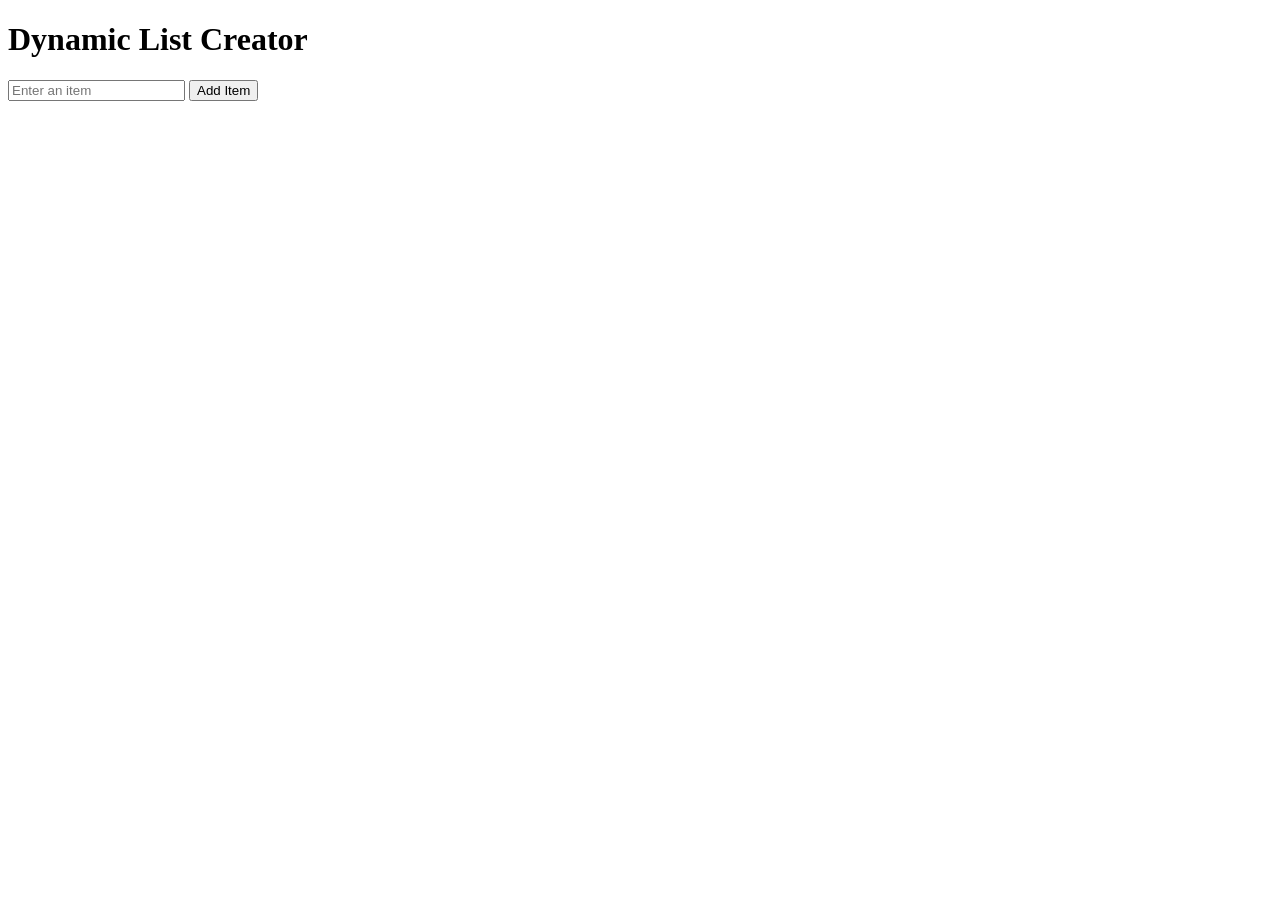
==== Dynamic_list_creater/index.html @ 543a4080 "Add initial files for Dynamic List Creator project with HTML, CSS, and JavaScript" ====
<!DOCTYPE html>
<html lang="en">
<head>
    <meta charset="UTF-8">
    <meta name="viewport" content="width=device-width, initial-scale=1.0">
    <title>Dynamic List Creator</title>
</head>
<body>
    <div class="container">
        <h1>Dynamic List Creator</h1>
        <div class="input-box">
            <input type="text" id="itemInput" placeholder="Enter an item">
            <button id="addButton">Add Item</button>
        </div>
    </div>
    <ul id="List"></ul>
</body>
</html>
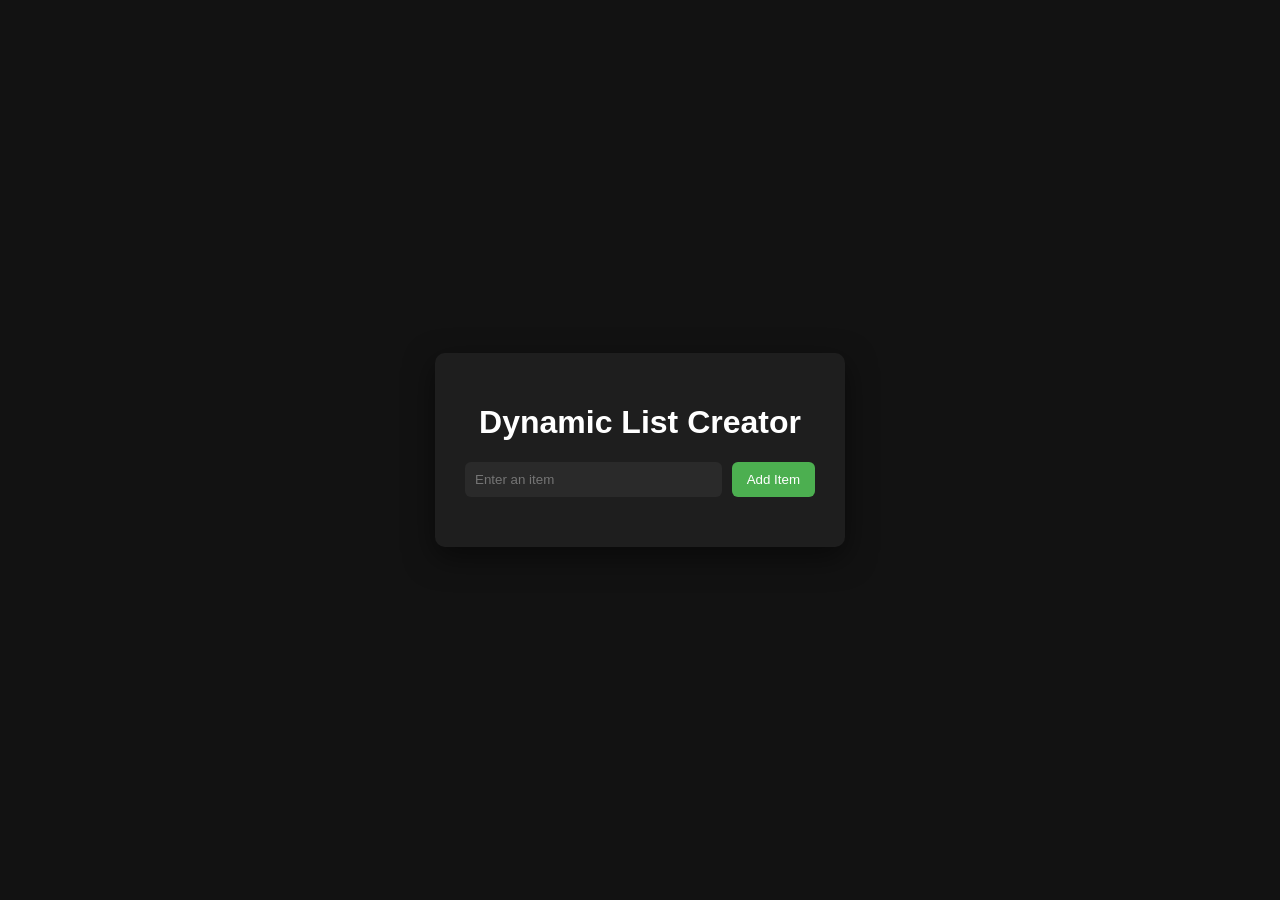
==== commit c1963df0: "Refactor HTML structure and enhance JavaScript functionality for item management" ====
--- a/Dynamic_list_creater/index.html
+++ b/Dynamic_list_creater/index.html
@@ -1,18 +1,31 @@
-<!DOCTYPE html>
+<!doctype html>
 <html lang="en">
-<head>
-    <meta charset="UTF-8">
-    <meta name="viewport" content="width=device-width, initial-scale=1.0">
-    <title>Dynamic List Creator</title>
-</head>
-<body>
-    <div class="container">
-        <h1>Dynamic List Creator</h1>
-        <div class="input-box">
-            <input type="text" id="itemInput" placeholder="Enter an item">
-            <button id="addButton">Add Item</button>
-        </div>
-    </div>
-    <ul id="List"></ul>
-</body>
-</html>+	<head>
+		<meta charset="UTF-8" />
+		<meta
+			name="viewport"
+			content="width=device-width, initial-scale=1.0"
+		/>
+		<title>Dynamic List Creator</title>
+		<link
+			rel="stylesheet"
+			href="style.css"
+		/>
+	</head>
+	<body>
+		<div class="container">
+			<h1>Dynamic List Creator</h1>
+			<div class="input-box">
+				<input
+					type="text"
+					id="itemInput"
+					placeholder="Enter an item"
+				/>
+				<button id="addButton">Add Item</button>
+			</div>
+			<ul id="List"></ul>
+		</div>
+
+		<script src="main.js"></script>
+	</body>
+</html>
--- a/Dynamic_list_creater/style.css
+++ b/Dynamic_list_creater/style.css
@@ -0,0 +1,85 @@
+body {
+	margin: 0;
+	height: 100vh;
+	display: flex;
+	justify-content: center;
+	align-items: center;
+	background: #121212;
+	font-family: Arial, Helvetica, sans-serif;
+	color: white;
+}
+
+.container {
+	background: #1e1e1e;
+	padding: 30px;
+	border-radius: 10px;
+	width: 350px;
+	text-align: center;
+	box-shadow: 0 10px 30px rgba(0, 0, 0, 0.5);
+}
+
+.input-box {
+	display: flex;
+	gap: 10px;
+	margin-top: 20px;
+}
+
+input {
+	flex: 1;
+	padding: 10px;
+	border: none;
+	border-radius: 6px;
+	outline: none;
+	background: #2a2a2a;
+	color: white;
+}
+
+button {
+	padding: 10px 15px;
+	border: none;
+	border-radius: 6px;
+	background: #4caf50;
+	color: white;
+	cursor: pointer;
+}
+
+button:hover {
+	background: #43a047;
+}
+
+ul {
+	list-style: none;
+	padding: 0;
+	margin-top: 20px;
+}
+
+li {
+	display: flex;
+	justify-content: space-between;
+	align-items: center;
+	background: #2a2a2a;
+	padding: 10px;
+	border-radius: 6px;
+	margin-top: 10px;
+}
+
+li input {
+	border: none;
+	background: transparent;
+	color: white;
+	font-size: 16px;
+}
+
+
+.delete {
+	background: #e53935;
+	border: none;
+	color: white;
+	padding: 5px 10px;
+	border-radius: 4px;
+	cursor: pointer;
+}
+
+.delete:hover {
+	background: #c62828;
+}
